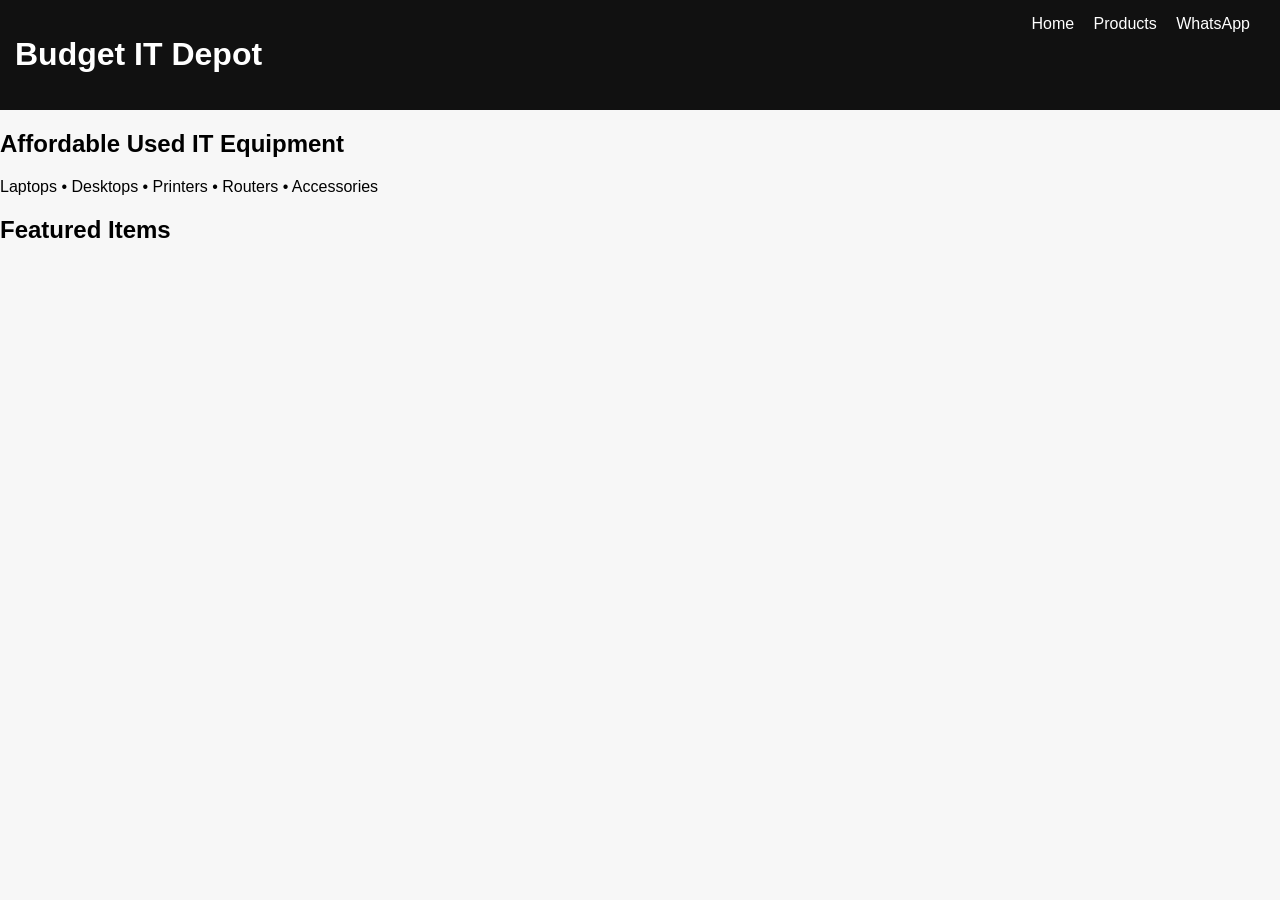
==== index.html @ ce75ad3e "Add files via upload" ====
<!DOCTYPE html>
<html lang="en">
<head>
    <meta charset="UTF-8">
    <meta name="viewport" content="width=device-width, initial-scale=1.0">
    <title>Budget IT Depot</title>
    <link rel="stylesheet" href="styles.css">
</head>

<body>
    <header>
        <h1>Budget IT Depot</h1>
        <nav>
            <a href="index.html">Home</a>
            <a href="products.html">Products</a>
            <a href="https://wa.me/27814866251">WhatsApp</a>
        </nav>
    </header>

    <section class="hero">
        <h2>Affordable Used IT Equipment</h2>
        <p>Laptops • Desktops • Printers • Routers • Accessories</p>
    </section>

    <section class="featured">
        <h2>Featured Items</h2>
        <div id="featured-items"></div>
    </section>

    <script src="script.js"></script>
</body>
</html>
---- styles.css ----
body {
    font-family: Arial, sans-serif;
    margin: 0;
    background: #f7f7f7;
}

header {
    background: #111;
    color: #fff;
    padding: 15px;
    display: flex;
    justify-content: space-between;
}

nav a {
    color: #fff;
    margin-right: 15px;
    text-decoration: none;
}

.grid {
    display: grid;
    grid-template-columns: repeat(auto-fill, minmax(250px, 1fr));
    gap: 20px;
    padding: 20px;
}

.card {
    background: white;
    padding: 15px;
    border-radius: 8px;
}

.card img {
    width: 100%;
    border-radius: 5px;
}

.btn {
    display: inline-block;
    background: #0077ff;
    padding: 10px;
    color: white;
    text-decoration: none;
    border-radius: 5px;
}
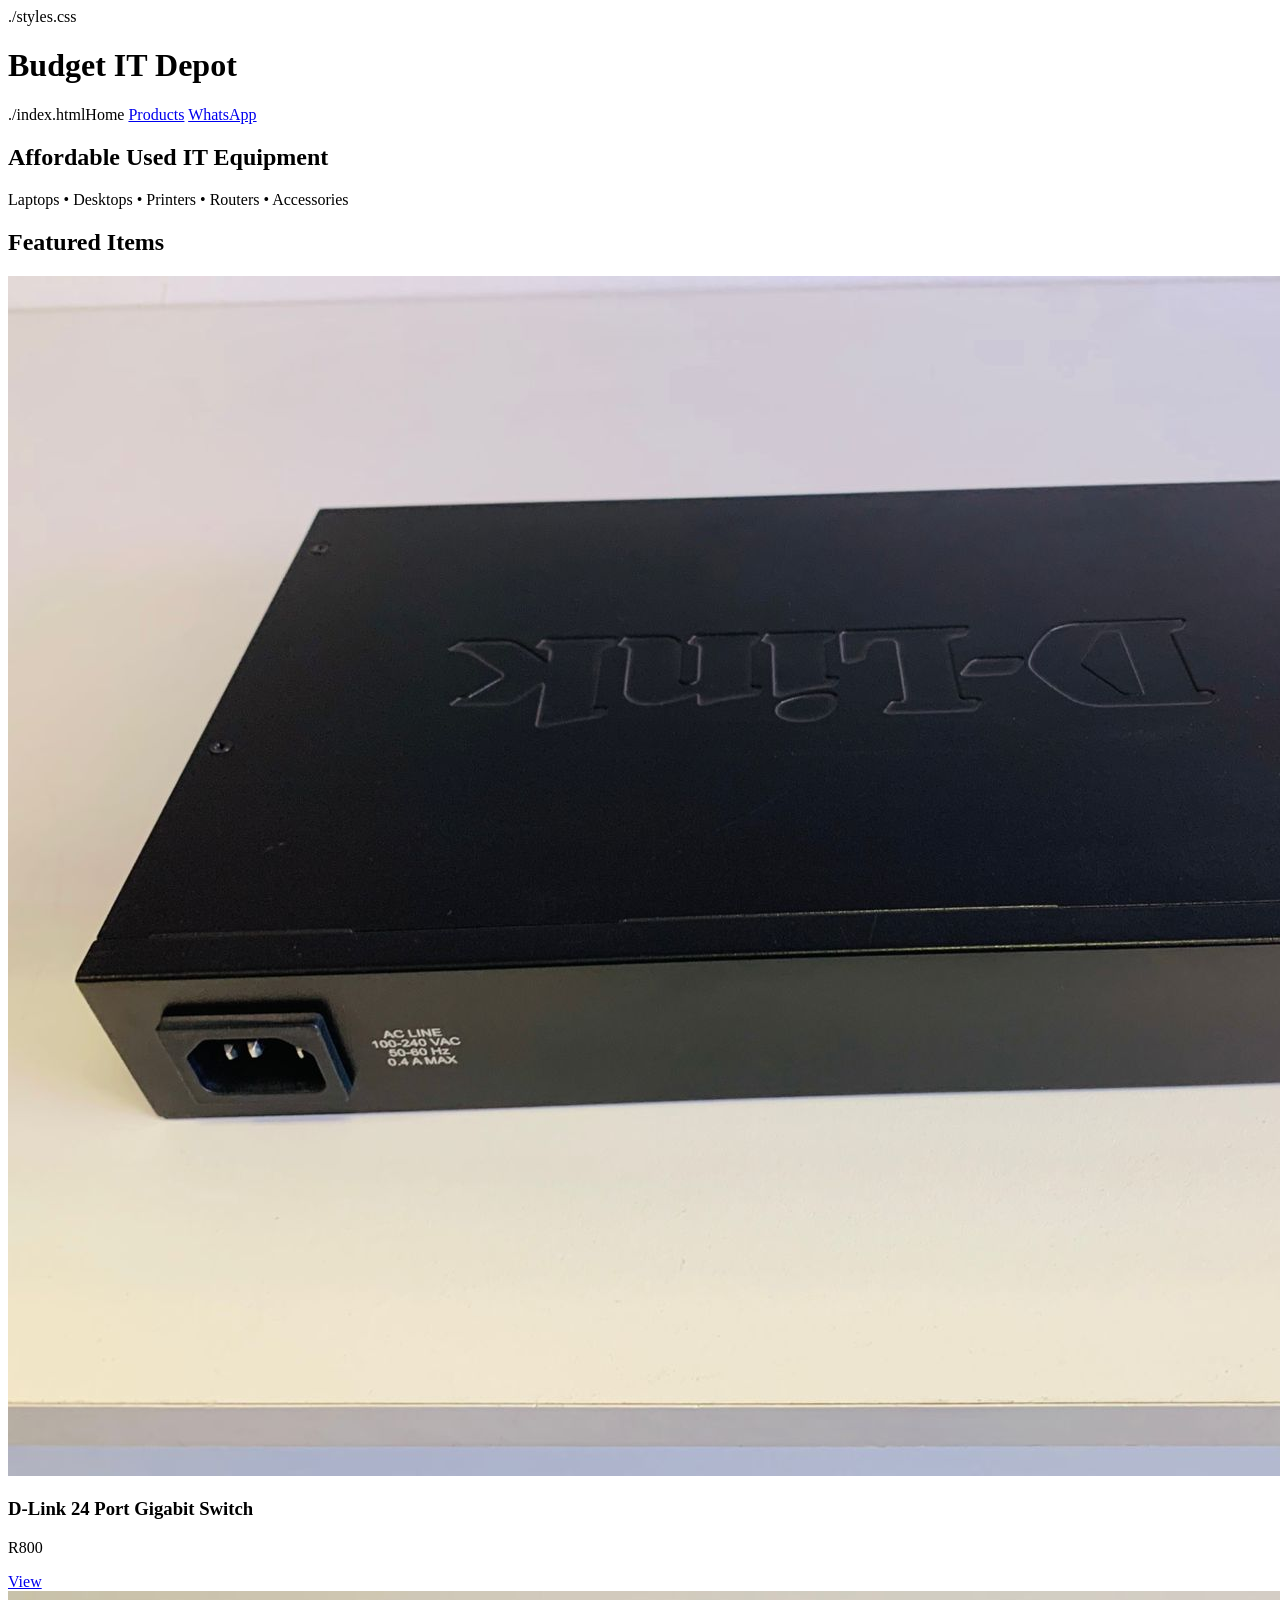
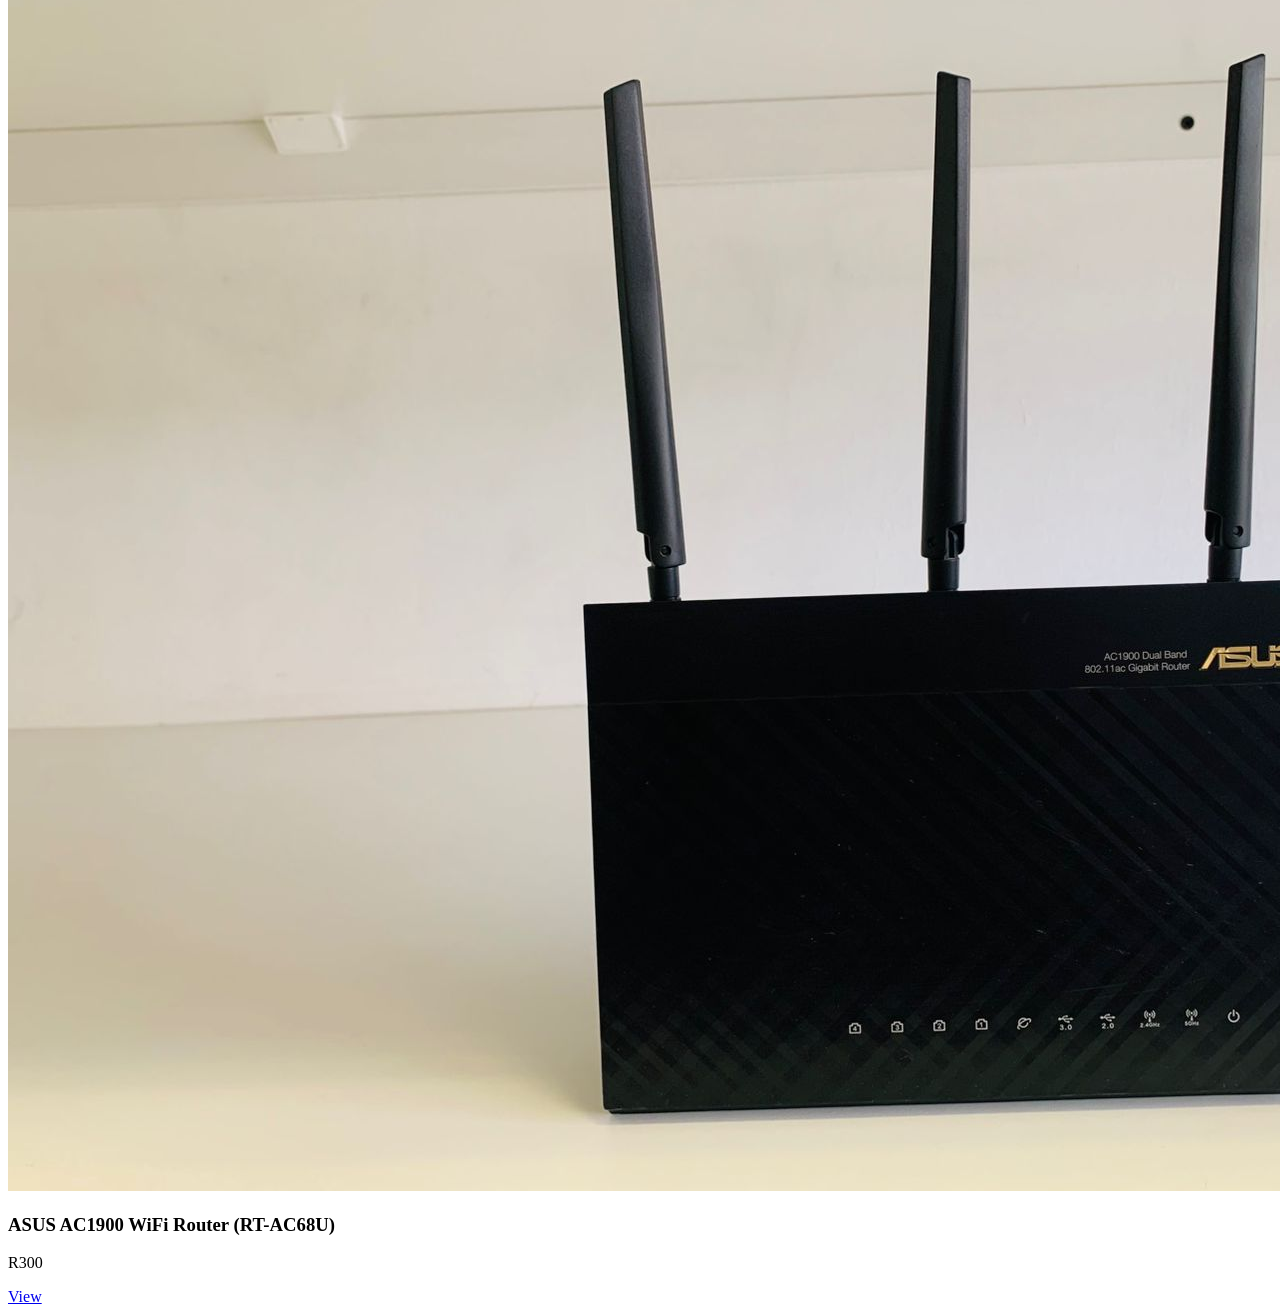
==== commit 1316049f: "Update index.html" ====
--- a/index.html
+++ b/index.html
@@ -4,15 +4,15 @@
     <meta charset="UTF-8">
     <meta name="viewport" content="width=device-width, initial-scale=1.0">
     <title>Budget IT Depot</title>
-    <link rel="stylesheet" href="styles.css">
+    ./styles.css
 </head>
 
 <body>
     <header>
         <h1>Budget IT Depot</h1>
         <nav>
-            <a href="index.html">Home</a>
-            <a href="products.html">Products</a>
+            ./index.htmlHome</a>
+            <a href="./products.html">Products</a>
             <a href="https://wa.me/27814866251">WhatsApp</a>
         </nav>
     </header>
@@ -27,6 +27,6 @@
         <div id="featured-items"></div>
     </section>
 
-    <script src="script.js"></script>
+    <script src="./script.js"></script>
 </body>
-</html>+</html>
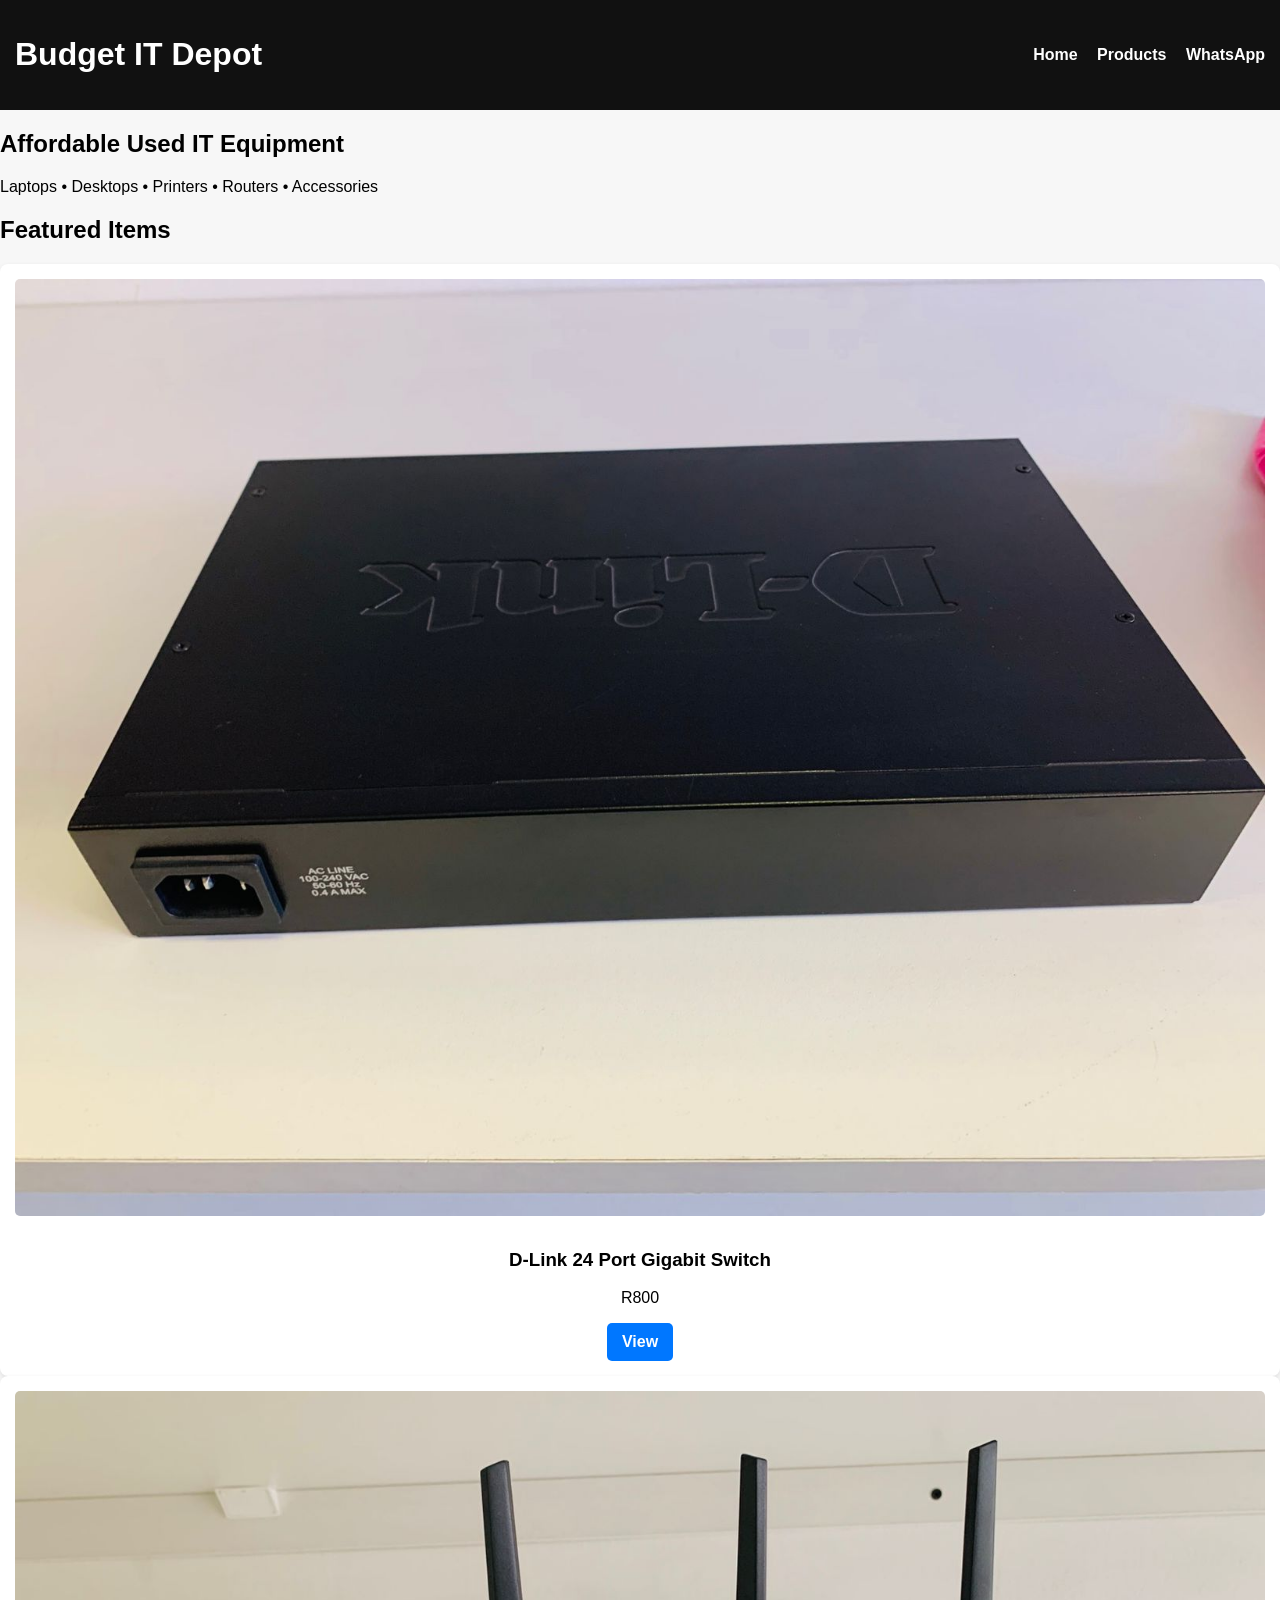
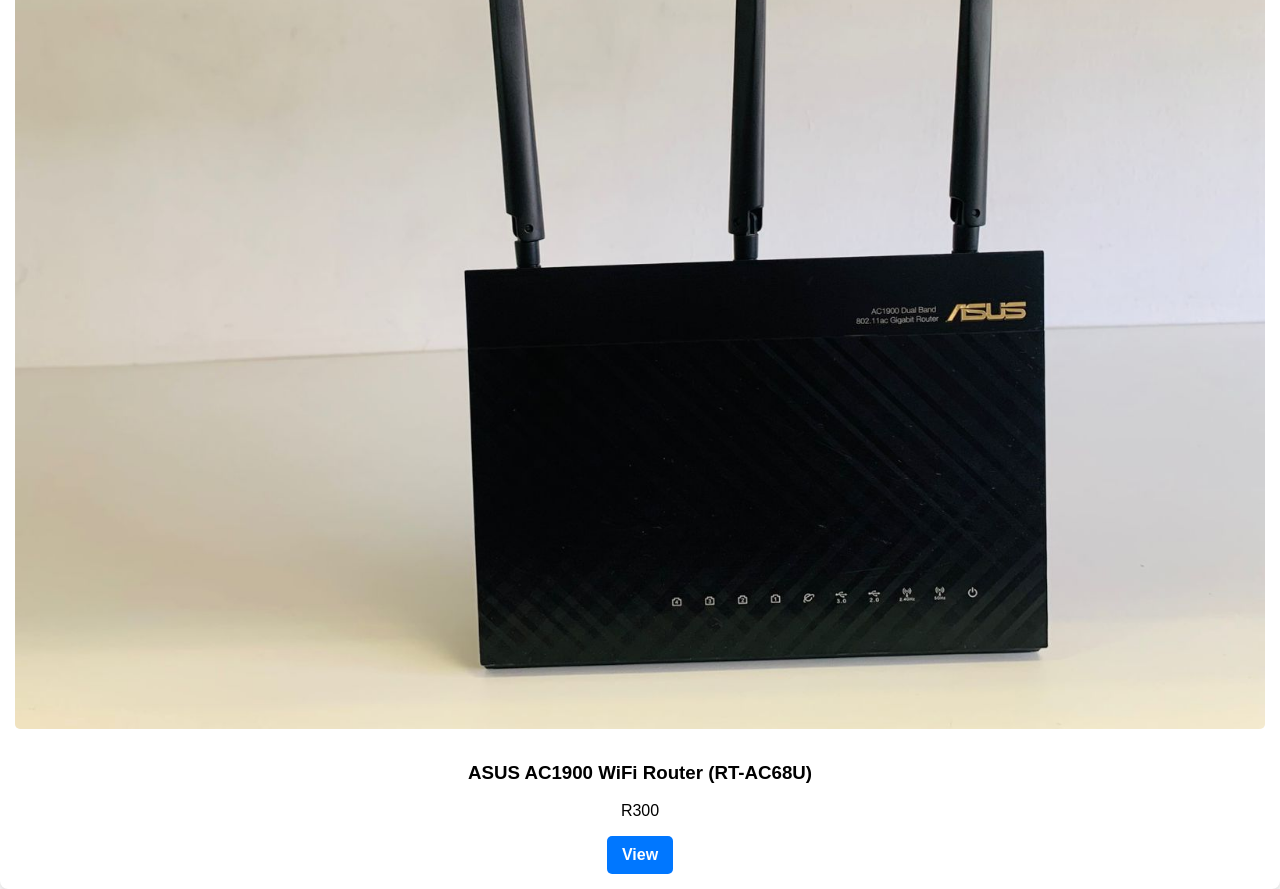
==== commit ba897f58: "Update index.html" ====
--- a/index.html
+++ b/index.html
@@ -4,14 +4,14 @@
     <meta charset="UTF-8">
     <meta name="viewport" content="width=device-width, initial-scale=1.0">
     <title>Budget IT Depot</title>
-    ./styles.css
+    <link rel="stylesheet" href="./styles.css">
 </head>
 
 <body>
     <header>
         <h1>Budget IT Depot</h1>
         <nav>
-            ./index.htmlHome</a>
+            <a href="./index.html">Home</a>
             <a href="./products.html">Products</a>
             <a href="https://wa.me/27814866251">WhatsApp</a>
         </nav>
--- a/styles.css
+++ b/styles.css
@@ -0,0 +1,80 @@
+/* Global */
+body {
+    font-family: Arial, sans-serif;
+    margin: 0;
+    background: #f7f7f7;
+}
+
+header {
+    background: #111;
+    color: #fff;
+    padding: 15px;
+    display: flex;
+    justify-content: space-between;
+    align-items: center;
+}
+
+nav a {
+    color: #fff;
+    margin-left: 15px;
+    text-decoration: none;
+    font-weight: bold;
+}
+
+nav a:hover {
+    text-decoration: underline;
+}
+
+/* Grid Layout */
+.grid {
+    display: grid;
+    grid-template-columns: repeat(auto-fill, minmax(250px, 1fr));
+    gap: 20px;
+    padding: 20px;
+}
+
+/* Product Card */
+.card {
+    background: white;
+    padding: 15px;
+    border-radius: 8px;
+    box-shadow: 0 2px 5px rgba(0,0,0,0.1);
+    text-align: center;
+}
+
+.card img {
+    width: 100%;
+    border-radius: 5px;
+    margin-bottom: 10px;
+}
+
+/* Buttons */
+.card a,
+.btn {
+    display: inline-block;
+    background: #0077ff;
+    padding: 10px 15px;
+    color: white;
+    text-decoration: none;
+    border-radius: 5px;
+    font-weight: bold;
+}
+
+.card a:hover,
+.btn:hover {
+    background: #005bcc;
+}
+
+/* Gallery */
+.gallery {
+    margin: 20px 0;
+}
+
+.gallery img {
+    width: 100%;
+    margin-bottom: 15px;
+    border-radius: 8px;
+}
+
+/* Product Details Page */
+#product-details {
